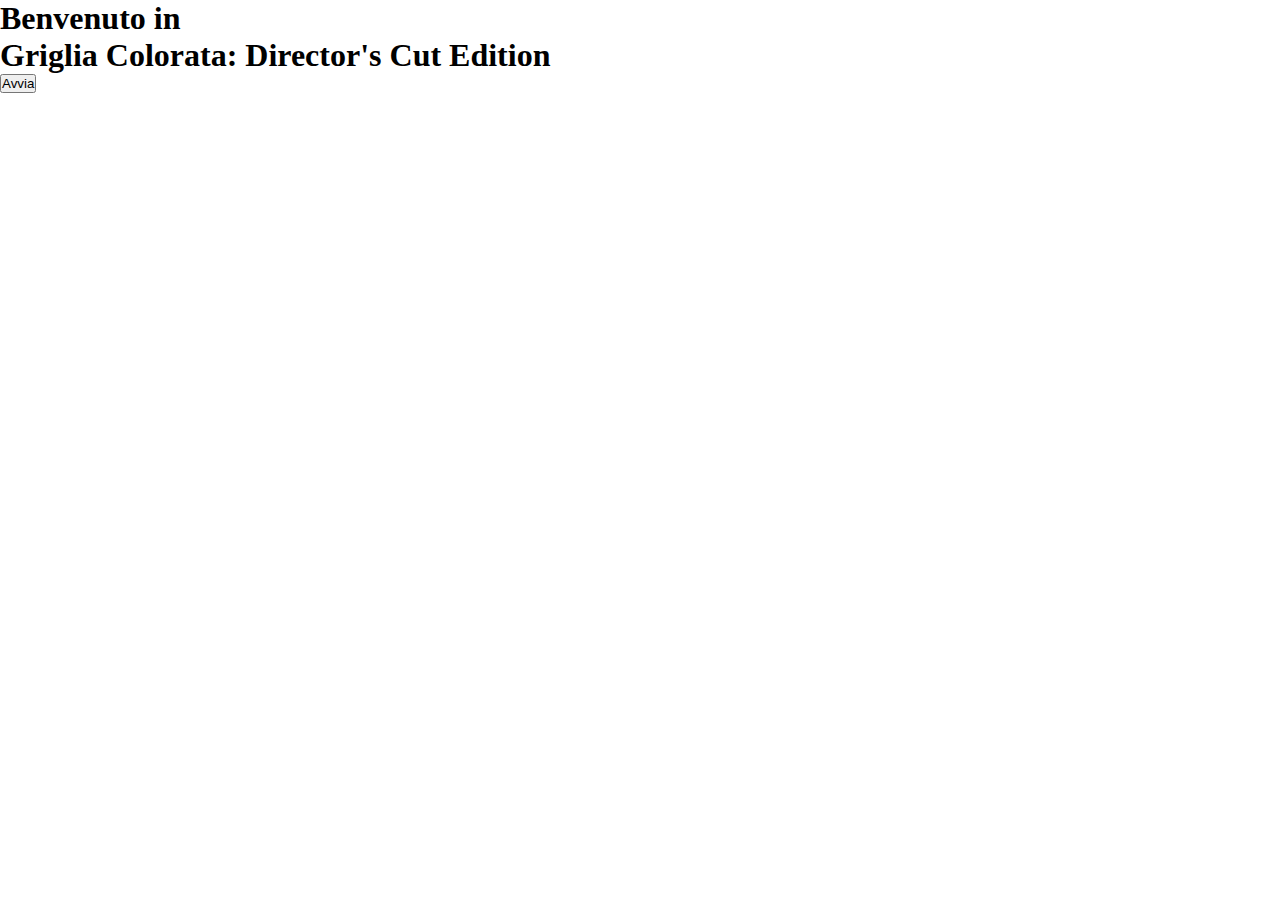
==== Bonus 2/index.html @ c1eac0c5 "fixed bonus 1" ====
<!DOCTYPE html>
<html lang="en">
<head>
    <meta charset="UTF-8">
    <meta name="viewport" content="width=device-width, initial-scale=1.0">
    <link href="https://cdn.jsdelivr.net/npm/bootstrap@5.0.2/dist/css/bootstrap.min.css" rel="stylesheet" integrity="sha384-EVSTQN3/azprG1Anm3QDgpJLIm9Nao0Yz1ztcQTwFspd3yD65VohhpuuCOmLASjC" crossorigin="anonymous">
    <link rel="stylesheet" href="./css/style.css">
    <title>Document</title>
</head>
<body>
    <h1 class="text-center pt-3">Benvenuto in <br> Griglia Colorata: Director's Cut Edition</h1>
    <div class="d-flex justify-content-center pt-3"><button type="button" class="btn btn-warning" id="button_start">Avvia</button></div>
    <div id="container_padre" class="container_padre pt-3"></div>
    
    <script src="./js/script.js"></script>
</body>
</html>
---- Bonus 2/css/style.css ----
* { padding:0;
    margin: 0;
    box-sizing: border-box;

}

.casella{
    background-color: aquamarine;
    width: 100px;
    height: 100px;
    border: solid 1px black;
    display: flex;
    align-items: center;
    justify-content: center;
}

.container_padre{
    max-width: 1000px;
    margin: 0 auto;
    display: flex;
    justify-content: center;
    align-content: center;
    flex-wrap: wrap;
}
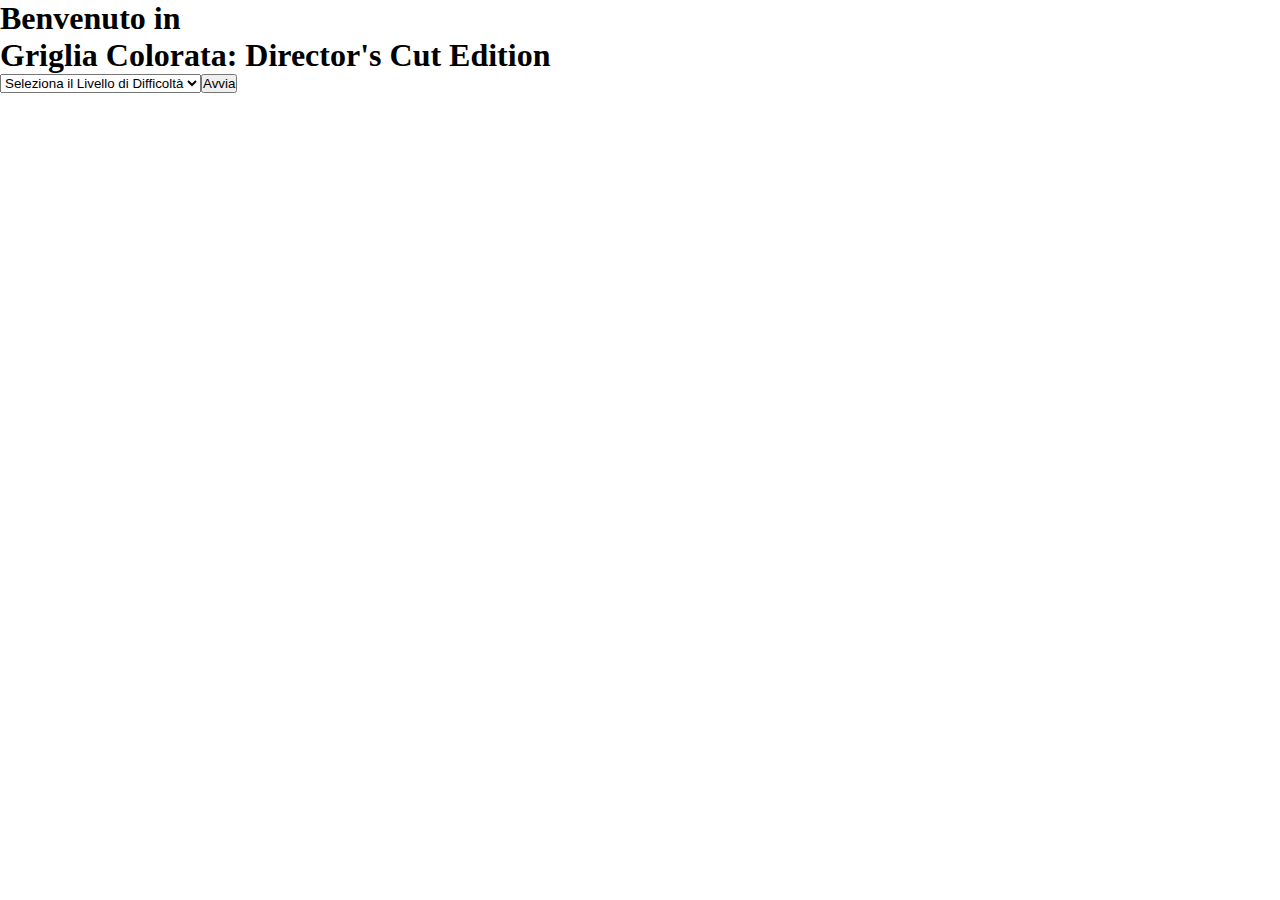
==== commit 92b0eb24: "end bonus 2" ====
--- a/Bonus 2/index.html
+++ b/Bonus 2/index.html
@@ -9,7 +9,12 @@
 </head>
 <body>
     <h1 class="text-center pt-3">Benvenuto in <br> Griglia Colorata: Director's Cut Edition</h1>
-    <div class="d-flex justify-content-center pt-3"><button type="button" class="btn btn-warning" id="button_start">Avvia</button></div>
+    <div class="d-flex justify-content-center pt-3"><select id="difficolta" class="form-select w-50 me-3" aria-label="Default select example">
+        <option selected >Seleziona il Livello di Difficoltà</option>
+        <option value="1">Facile</option>
+        <option value="2">Normale</option>
+        <option value="3">Difficile</option>
+      </select><button type="button" class="btn btn-warning" id="button_start">Avvia</button></div>
     <div id="container_padre" class="container_padre pt-3"></div>
     
     <script src="./js/script.js"></script>
--- a/Bonus 2/css/style.css
+++ b/Bonus 2/css/style.css
@@ -21,4 +21,12 @@
     justify-content: center;
     align-content: center;
     flex-wrap: wrap;
+}
+
+.container_81{
+    max-width: 900px;
+}
+
+.container_49{
+    max-width: 700px;
 }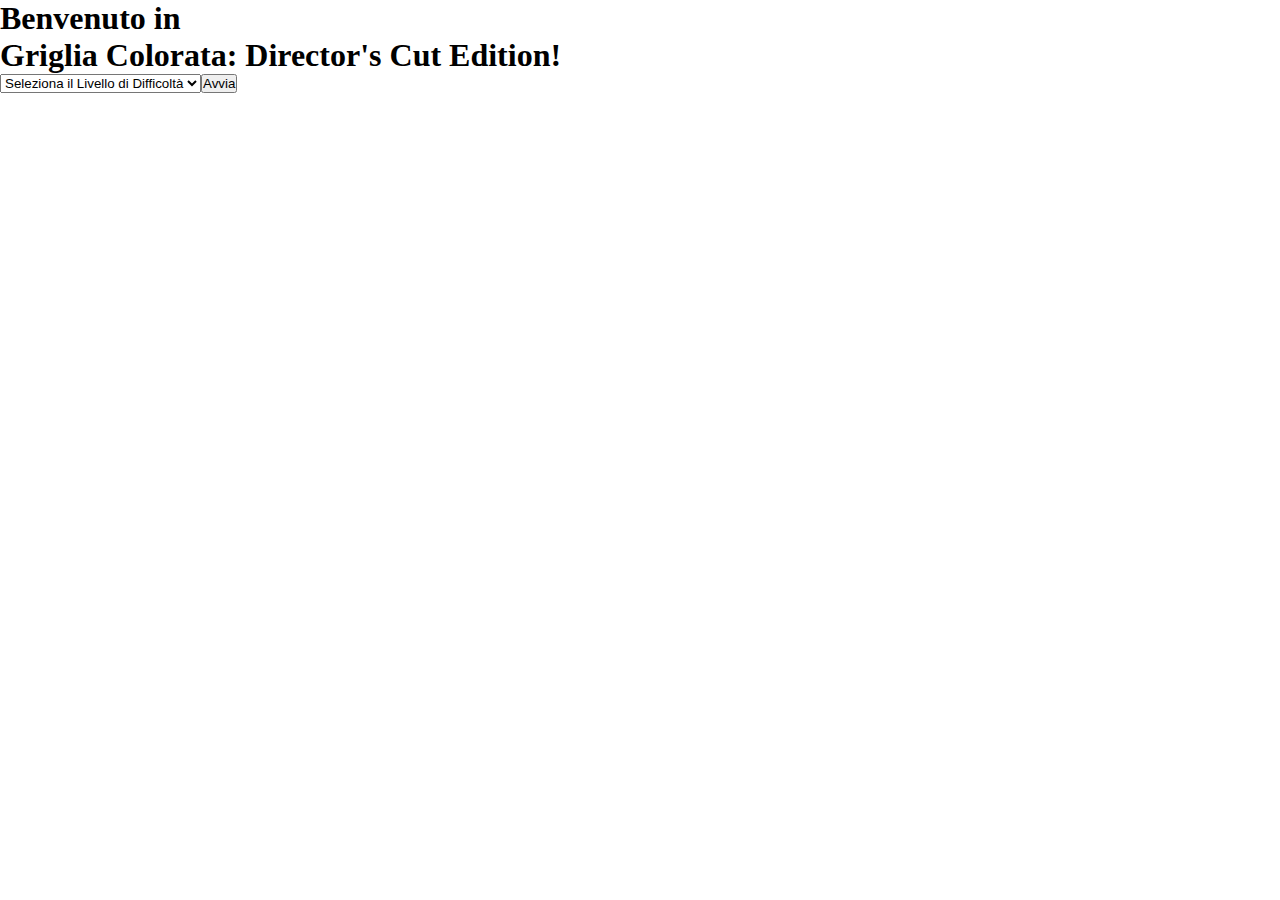
==== commit 40ef1395: "end exercise" ====
--- a/Bonus 2/index.html
+++ b/Bonus 2/index.html
@@ -8,7 +8,7 @@
     <title>Document</title>
 </head>
 <body>
-    <h1 class="text-center pt-3">Benvenuto in <br> Griglia Colorata: Director's Cut Edition</h1>
+    <h1 class="text-center pt-3">Benvenuto in <br> Griglia Colorata: Director's Cut Edition!</h1>
     <div class="d-flex justify-content-center pt-3"><select id="difficolta" class="form-select w-50 me-3" aria-label="Default select example">
         <option selected >Seleziona il Livello di Difficoltà</option>
         <option value="1">Facile</option>
